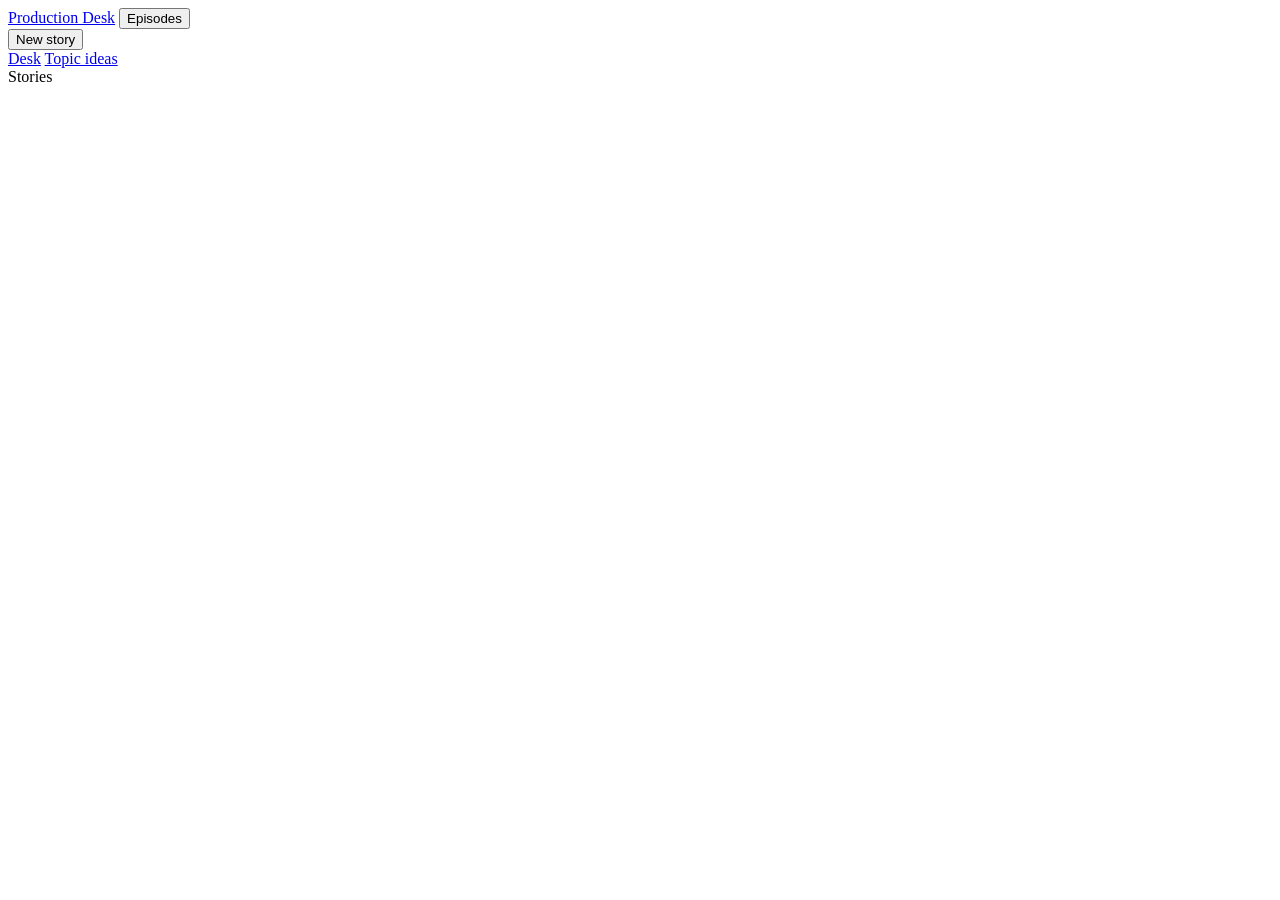
==== web/index.html @ 0403e484 "Add Production Desk frontend" ====
<!doctype html>
<html lang="en">
<head>
  <meta charset="utf-8">
  <meta name="viewport" content="width=device-width, initial-scale=1">
  <title>Production Desk</title>
  <link rel="preconnect" href="https://fonts.googleapis.com">
  <link rel="preconnect" href="https://fonts.gstatic.com" crossorigin>
  <link href="https://fonts.googleapis.com/css2?family=Archivo:wdth,wght@62..125,400..800&family=Courier+Prime:ital,wght@0,400;0,700;1,400&display=swap" rel="stylesheet">
  <link rel="stylesheet" href="/static/style.css">
</head>
<body>
  <div class="shell">
    <aside class="rail" id="rail">
      <div class="rail-head">
        <a href="#/" class="wordmark" id="wordmark">Production Desk</a>
        <button class="rail-toggle" id="railToggle" aria-label="Show episodes" aria-expanded="false">Episodes</button>
      </div>
      <div class="rail-body" id="railBody">
        <button class="btn btn-primary btn-block" id="newStoryBtn">New story</button>
        <nav class="rail-nav">
          <a href="#/" data-nav="desk">Desk</a>
          <a href="#/topics" data-nav="topics">Topic ideas</a>
        </nav>
        <div class="rail-section-title">Stories</div>
        <ul class="ep-list" id="epList"></ul>
        <div class="setup-note" id="setupNote" hidden></div>
      </div>
      <div class="jobs" id="jobs" aria-live="polite"></div>
    </aside>

    <main class="main" id="main" tabindex="-1"></main>
  </div>

  <dialog id="newDialog" class="dialog">
    <form method="dialog" id="newForm">
      <h2>New story</h2>
      <label class="field">
        <span>What's the story about?</span>
        <input name="topic" id="newTopic" required placeholder="Nokia, Theranos, the 737 MAX…" autocomplete="off">
      </label>
      <label class="field">
        <span>Extra Wikipedia articles to read <em>(optional, one per line)</em></span>
        <textarea name="extra" id="newExtra" rows="3" placeholder="Stephen Elop&#10;Symbian"></textarea>
      </label>
      <p class="hint">Research pulls the Wikipedia articles and builds a fact sheet you'll check before any script gets written.</p>
      <div class="dialog-actions">
        <button type="button" class="btn" value="cancel" id="newCancel">Cancel</button>
        <button type="submit" class="btn btn-primary" value="go">Start research</button>
      </div>
    </form>
  </dialog>

  <div class="toast" id="toast" role="status" aria-live="polite"></div>

  <script src="/static/app.js" type="module"></script>
</body>
</html>
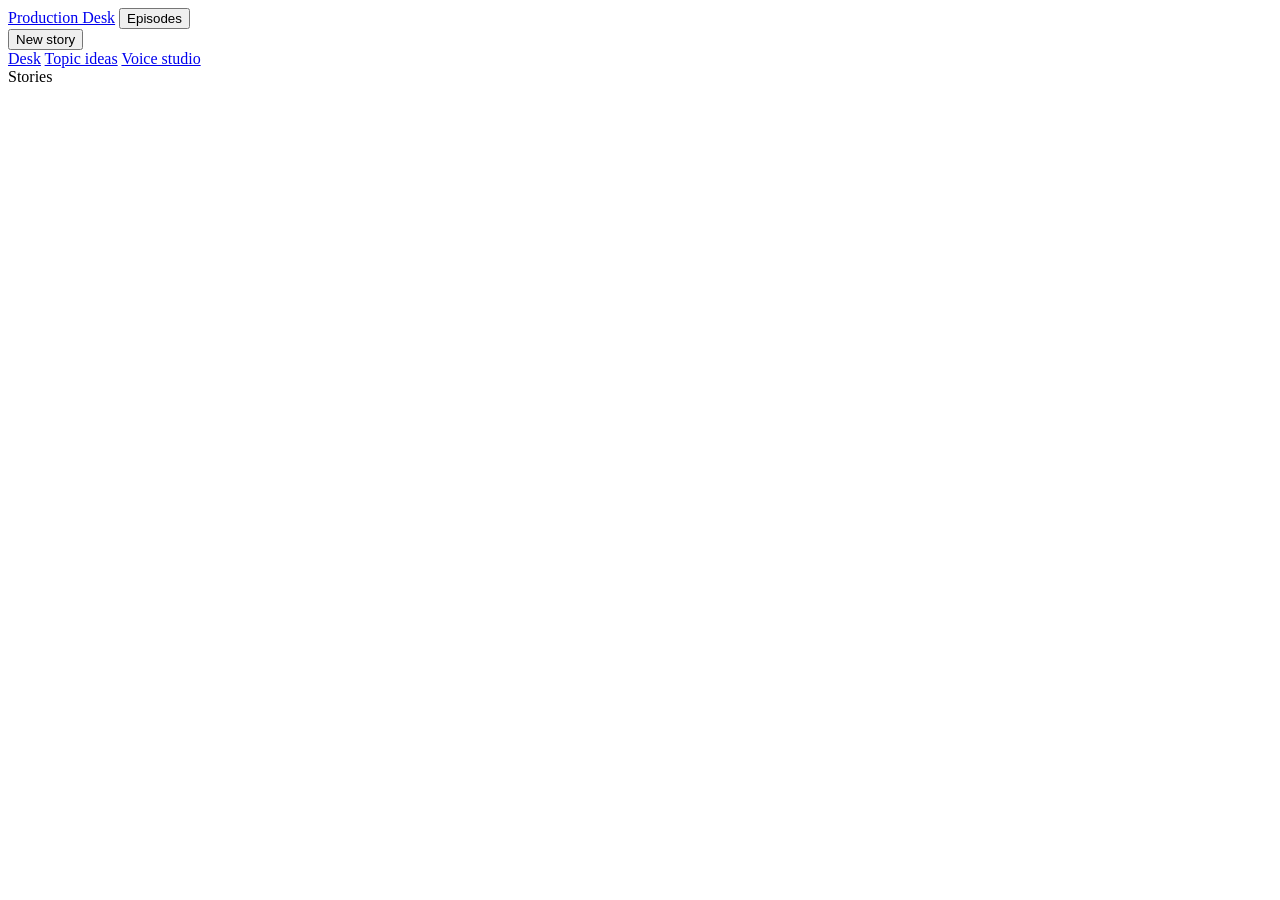
==== commit 2380ed67: "Voice studio page in the dashboard A Voice studio link in the sidebar opens a page with your voice s" ====
--- a/web/index.html
+++ b/web/index.html
@@ -21,10 +21,12 @@
         <nav class="rail-nav">
           <a href="#/" data-nav="desk">Desk</a>
           <a href="#/topics" data-nav="topics">Topic ideas</a>
+          <a href="#/voice" data-nav="voice">Voice studio</a>
         </nav>
         <div class="rail-section-title">Stories</div>
         <ul class="ep-list" id="epList"></ul>
         <div class="setup-note" id="setupNote" hidden></div>
+        <button class="btn btn-quiet" id="signOut" hidden style="margin:8px 0 16px">Sign out</button>
       </div>
       <div class="jobs" id="jobs" aria-live="polite"></div>
     </aside>
@@ -34,19 +36,34 @@
 
   <dialog id="newDialog" class="dialog">
     <form method="dialog" id="newForm">
-      <h2>New story</h2>
-      <label class="field">
-        <span>What's the story about?</span>
-        <input name="topic" id="newTopic" required placeholder="Nokia, Theranos, the 737 MAX…" autocomplete="off">
-      </label>
-      <label class="field">
-        <span>Extra Wikipedia articles to read <em>(optional, one per line)</em></span>
-        <textarea name="extra" id="newExtra" rows="3" placeholder="Stephen Elop&#10;Symbian"></textarea>
-      </label>
-      <p class="hint">Research pulls the Wikipedia articles and builds a fact sheet you'll check before any script gets written.</p>
+      <h2>New video</h2>
+      <div class="fmt-switch" role="radiogroup" aria-label="Kind of video">
+        <label><input type="radio" name="fmt" value="doc" checked><span><b>Documentary</b>Researched from Wikipedia, real photos</span></label>
+        <label><input type="radio" name="fmt" value="story"><span><b>Story</b>First-person story over stock footage, your narrator on screen</span></label>
+      </div>
+      <div class="fmt-doc">
+        <label class="field">
+          <span>What's the story about?</span>
+          <input name="topic" id="newTopic" placeholder="Nokia, Theranos, the 737 MAX…" autocomplete="off">
+        </label>
+        <label class="field">
+          <span>Extra Wikipedia articles to read <em>(optional, one per line)</em></span>
+          <textarea name="extra" id="newExtra" rows="3" placeholder="Stephen Elop&#10;Symbian"></textarea>
+        </label>
+        <p class="hint">Research pulls the Wikipedia articles and builds a fact sheet you'll check before any script gets written.</p>
+      </div>
+      <div class="fmt-story" hidden>
+        <label class="field">
+          <span>Premise <em>(one or two sentences: the injustice, and what quietly sets up the payback)</em></span>
+          <textarea id="newPremise" rows="3" placeholder="A licensed compliance engineer is cut as 'non-essential' three weeks before the audit that legally needs his signature."></textarea>
+        </label>
+        <div class="premise-ideas"><button type="button" class="btn btn-quiet" id="premiseIdeas">✦ Give me ideas</button><ul id="premiseList"></ul></div>
+        <label class="field field-inline"><span>Length</span><input type="number" id="newMinutes" min="5" max="40" value="22"> <em>minutes</em></label>
+        <p class="hint">Written as a fresh story every time; premises close to an earlier one get flagged, because YouTube demonetizes channels that repeat themselves.</p>
+      </div>
       <div class="dialog-actions">
         <button type="button" class="btn" value="cancel" id="newCancel">Cancel</button>
-        <button type="submit" class="btn btn-primary" value="go">Start research</button>
+        <button type="submit" class="btn btn-primary" value="go" id="newGo">Start research</button>
       </div>
     </form>
   </dialog>
